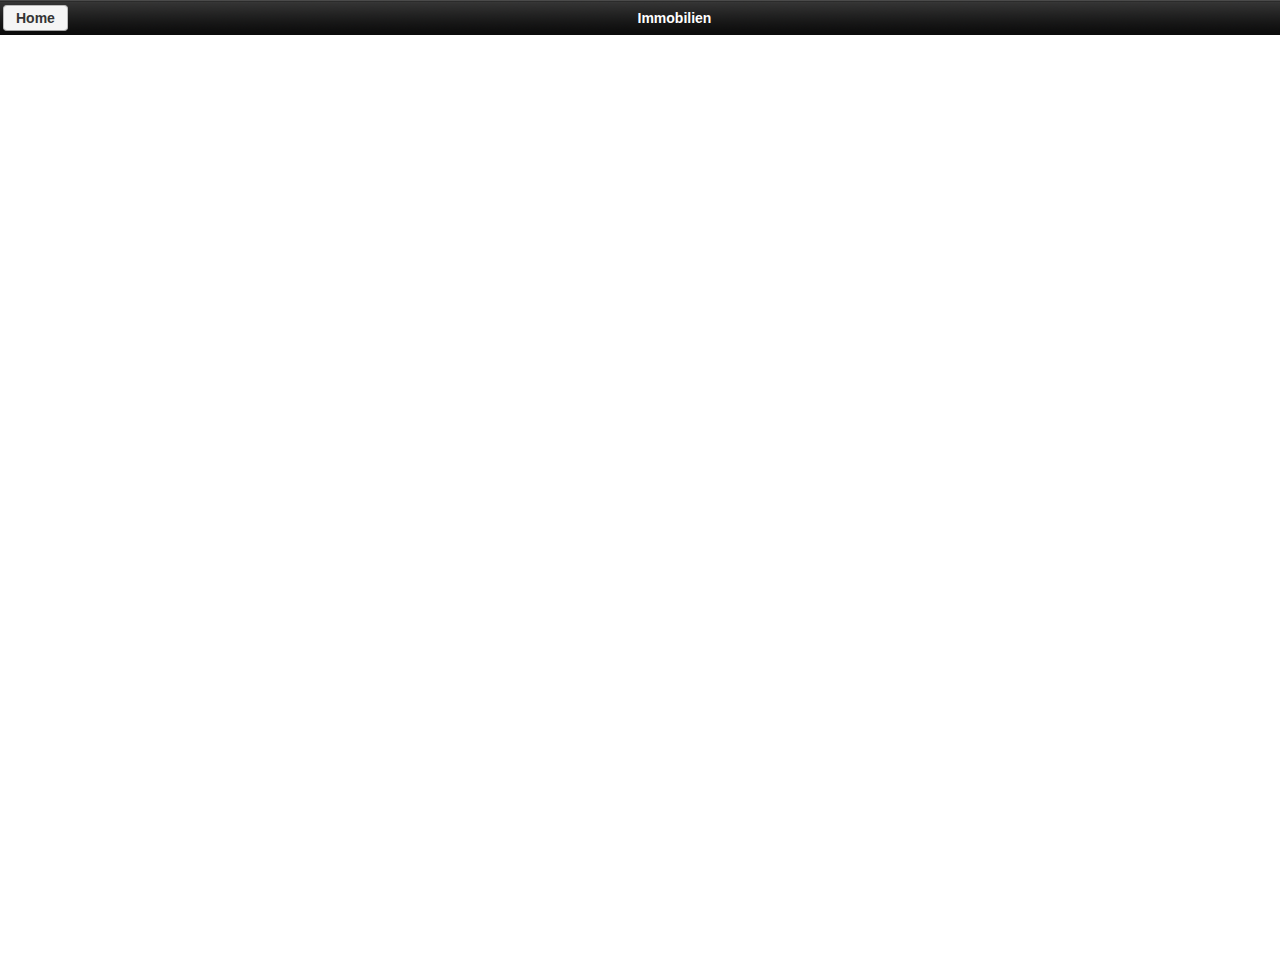
==== immobilien.html @ eba57386 "All new" ====
<!DOCTYPE html>
<html>
<head>
<title>b&b Immobilien - Immobilien</title>
<meta name="viewport" content="width=device-width; initial-scale=1.0; maximum-scale=1.0; user-scalable=0;" />
<script type="text/javascript" charset="utf-8" src="phonegap.js"></script>
<link href='style.css' type='text/css' rel='stylesheet' media='all'>
</head>
  
<body class="norm">

<table width="100%" height="35" align="center" class="menue" border="0">
 <tr>
 	<td width="1%" align="left"><a href="index.html" class="newSubmitButtonBack">Home</a></td>
	<td width="99%" align="center"><span class="headerwhite" align="center">Immobilien</span></td>
 </tr>
</table>

<br/>

<iframe src="http://www.immotell.de/pro/_v3/form_detailsuche_mobile.php?send=true&lang=de&uid=20120308070944" style="width:100%; height:100%;" frameborder="0">

<p>&nbsp;</p>

</body>
</html>
---- style.css ----
HTML, BODY { 
	height: 	100%;
	margin: 	0px;
	padding: 	0px; 

}

BODY {
	font-family: "Helvetica Neue", Helvetica, Arial, sans-serif;
    font-size: 14px;
	color: 		#7b7c7e;
}

#menusize {
	font-family: "Helvetica Neue", Helvetica, Arial, sans-serif;
    font-size: 10px;
	color: 		#7b7c7e;
}

h1 {
	font-family: "Helvetica Neue", Helvetica, Arial, sans-serif;
    font-size: 20px;
	color: 		#8c0d68;
	font-weight: bold;
}

span.headerwhite {
	font-family: "Helvetica Neue", Helvetica, Arial, sans-serif;
    font-size: 14px;
	color: 		#ffffff;
	font-weight: bold;
}

table.menue {
background-image: url(img/menuebar_bg.png);
}

#menuebuttons {
max-width: 194px;
max-height: 124px;
}

#headersize {
max-width: 640px;
max-height: 270px;
}

#videoIMGsize {
max-width: 193px;
}

#menubar {
background: url(img/menuebar_bg.png) repeat-x;
height: 35px;
width: 100%
}

a.newSubmitButtonBack{
display: inline-block;
  *display: inline;
  /* IE7 inline-block hack */

  *zoom: 1;
  padding: 4px 12px;
  margin-bottom: 0;
  text-align: center;
  vertical-align: middle;
  cursor: pointer;
  border: 1px solid #bbbbbb;
  *border: 0;
  border-bottom-color: #a2a2a2;
  background-color: #f5f5f5;
  color: #343434;
  -webkit-border-radius: 4px;
  -moz-border-radius: 4px;
  border-radius: 4px;
  *margin-left: .3em;
  -webkit-box-shadow: inset 0 1px 0 rgba(255,255,255,.2), 0 1px 2px rgba(0,0,0,.05);
  -moz-box-shadow: inset 0 1px 0 rgba(255,255,255,.2), 0 1px 2px rgba(0,0,0,.05);
  box-shadow: inset 0 1px 0 rgba(255,255,255,.2), 0 1px 2px rgba(0,0,0,.05);
  text-align:left;
  text-decoration: none ;
  font-weight: bold;
}
 
a.newSubmitButtonBack:hover{
    display: inline-block;
  *display: inline;
  /* IE7 inline-block hack */

  *zoom: 1;
  padding: 4px 12px;
  margin-bottom: 0;
  text-align: center;
  vertical-align: middle;
  cursor: pointer;
  border: 1px solid #bbbbbb;
  *border: 0;
  border-bottom-color: #a2a2a2;
  background-color: #a1a1a1;
  color: #e0e0e0;
  -webkit-border-radius: 4px;
  -moz-border-radius: 4px;
  border-radius: 4px;
  *margin-left: .3em;
  -webkit-box-shadow: inset 0 1px 0 rgba(255,255,255,.2), 0 1px 2px rgba(0,0,0,.05);
  -moz-box-shadow: inset 0 1px 0 rgba(255,255,255,.2), 0 1px 2px rgba(0,0,0,.05);
  box-shadow: inset 0 1px 0 rgba(255,255,255,.2), 0 1px 2px rgba(0,0,0,.05);
  text-decoration:none;
  text-align:left;
  font-weight: bold;
}

A { color: #8c0d68; border: 0px; -moz-outline: none; }
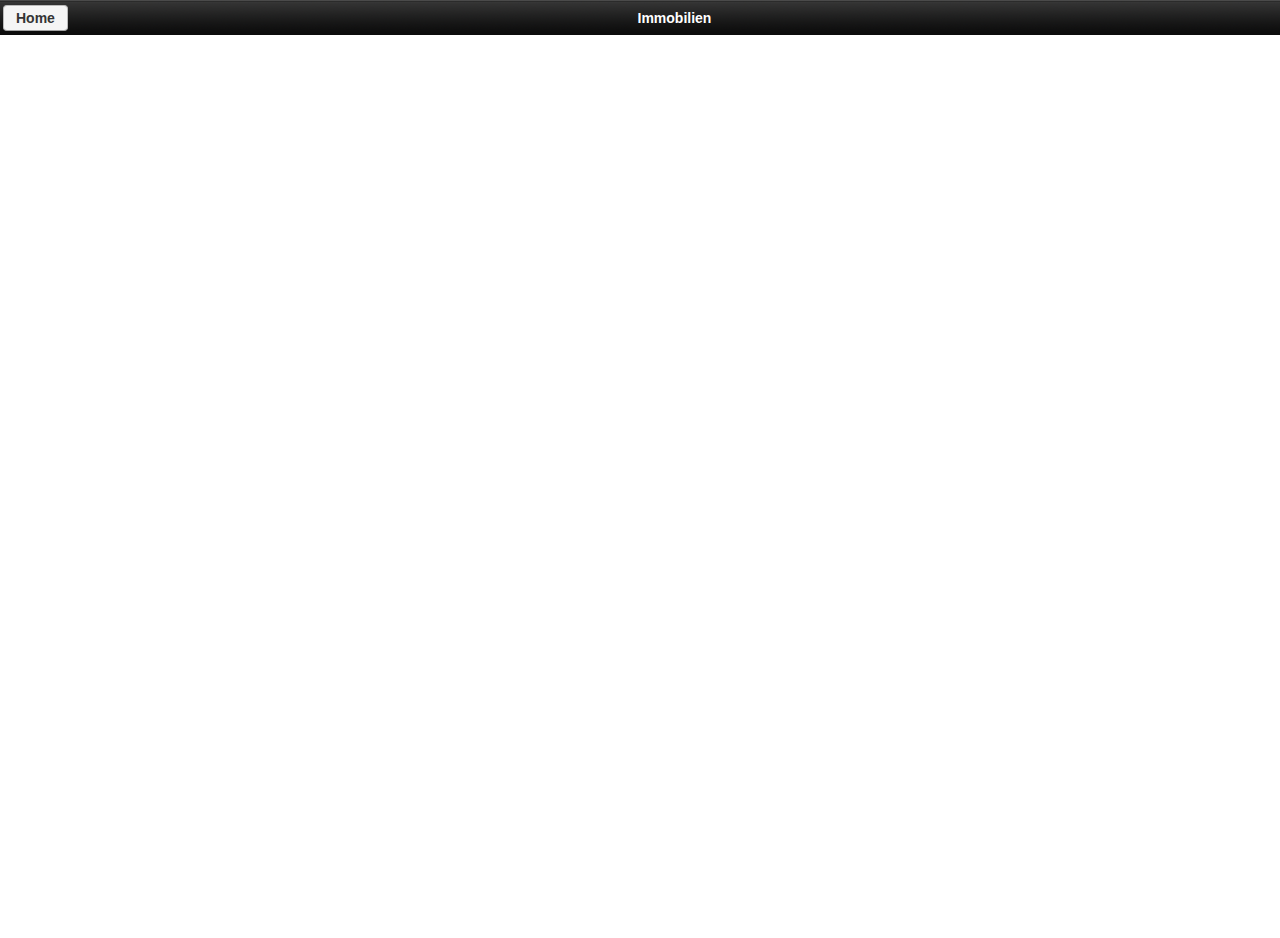
==== commit b05f4c68: "All" ====
--- a/immobilien.html
+++ b/immobilien.html
@@ -16,8 +16,6 @@
  </tr>
 </table>
 
-<br/>
-
 <iframe src="http://www.immotell.de/pro/_v3/form_detailsuche_mobile.php?send=true&lang=de&uid=20120308070944" style="width:100%; height:100%;" frameborder="0">
 
 <p>&nbsp;</p>
